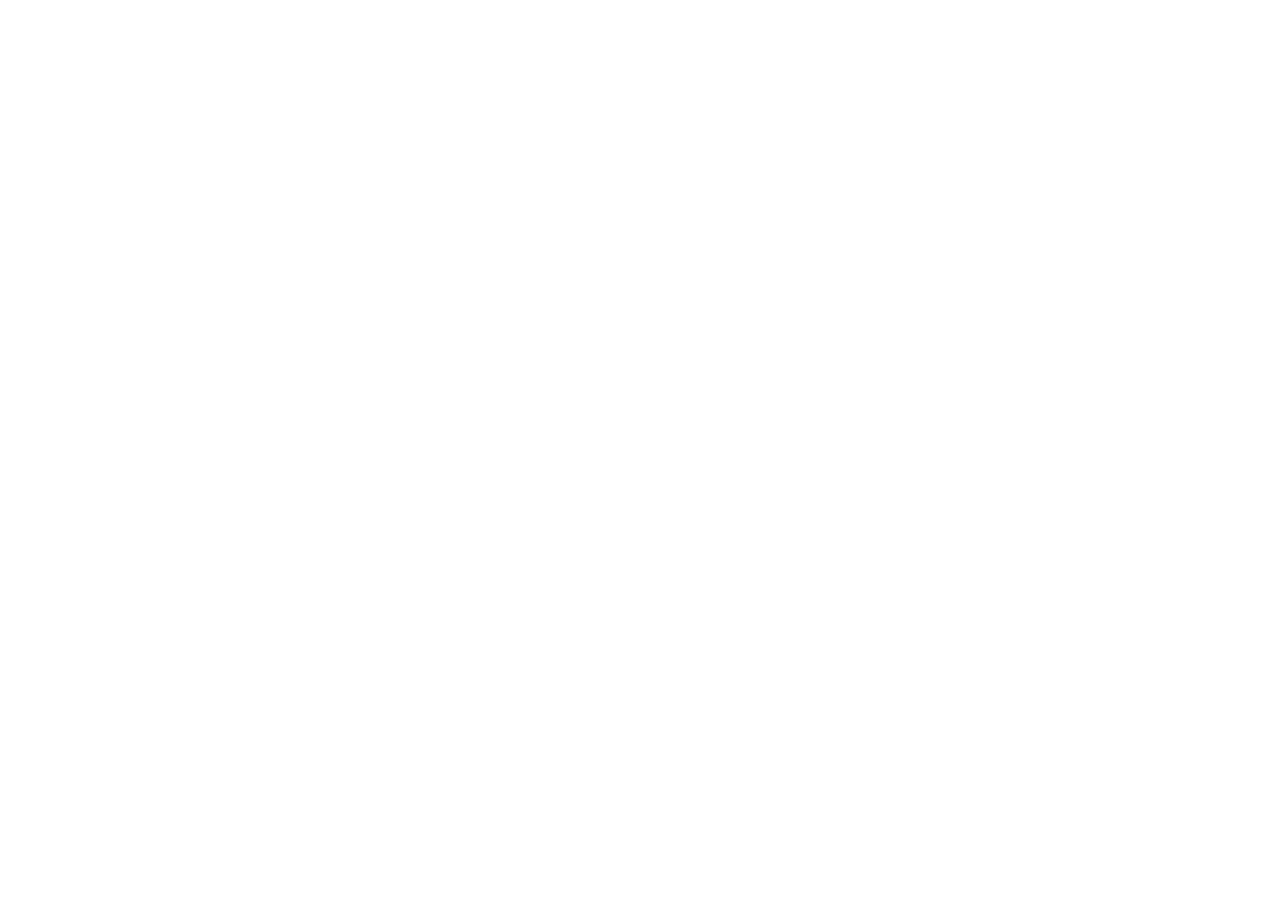
==== fancy-button.html @ d34eed23 "first commit" ====
<!DOCTYPE html>
<html lang="en">
  <head>
    <meta charset="UTF-8" />
    <meta http-equiv="X-UA-Compatible" content="IE=edge" />
    <meta name="viewport" content="width=device-width, initial-scale=1.0" />
    <title>Fancy Button</title>
  </head>
  <body></body>
</html>
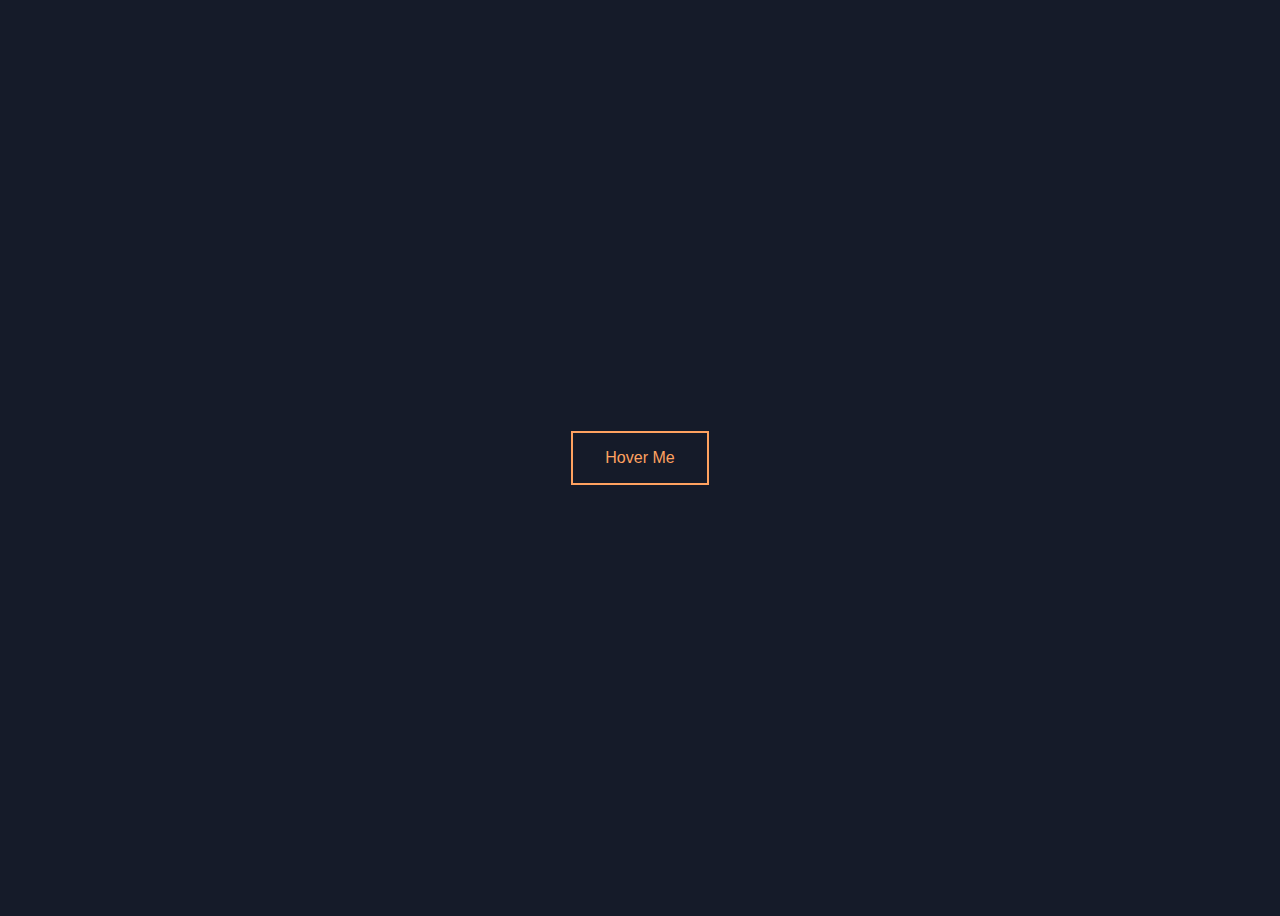
==== commit 425c1a2e: "second commit" ====
--- a/fancy-button.html
+++ b/fancy-button.html
@@ -5,6 +5,13 @@
     <meta http-equiv="X-UA-Compatible" content="IE=edge" />
     <meta name="viewport" content="width=device-width, initial-scale=1.0" />
     <title>Fancy Button</title>
+    <link
+      href="https://fonts.googleapis.com/css2?family=Roboto+Mono:wght@300&display=swap"
+      rel="stylesheet"
+    />
+    <link rel="stylesheet" href="button.css" />
   </head>
-  <body></body>
+  <body>
+    <button>Hover Me</button>
+  </body>
 </html>
--- a/button.css
+++ b/button.css
@@ -0,0 +1,23 @@
+body {
+  font-family: "Roboto", sans-serif;
+  display: flex;
+  align-items: center;
+  justify-content: center;
+  height: 100vh;
+  background-color: #151b29;
+}
+
+button {
+  background: none;
+  color: #ffa260;
+  border: 2px solid;
+  padding: 1em 2em;
+  font-size: 1em;
+  transition: 0.25s;
+}
+button:hover {
+  border-color: #f1ff5c;
+  box-shadow: 0 0.5em 0.5em -0.4em #f1ff5c;
+  transform: translateY(-0.25em);
+  cursor: pointer;
+}
